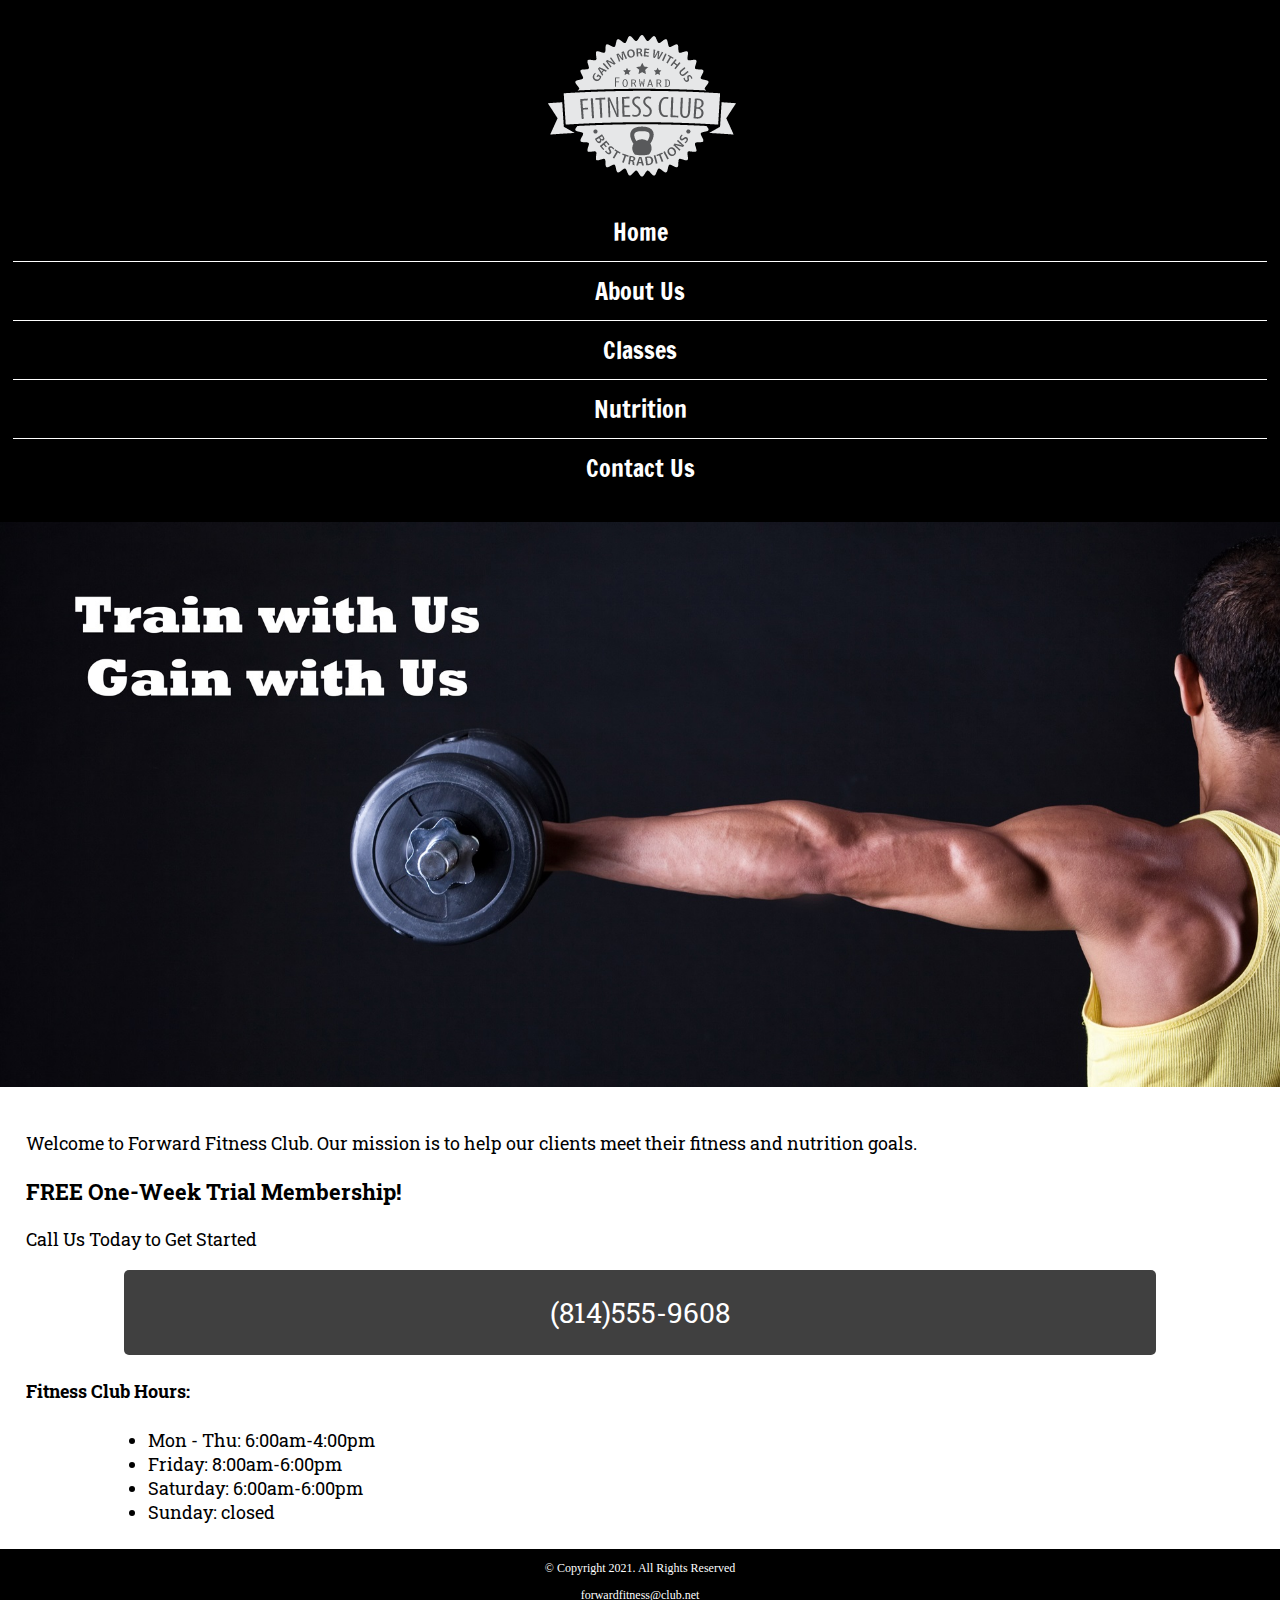
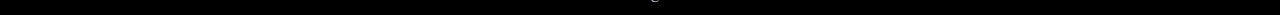
==== index.html @ 2f4e1e94 "Initial commit" ====
<!DOCTYPE html>
<!-- This website template was created by : Student's Diana Linville -->
<html lang="">

<head>
  <title>Forward Fitness Club</title>
  <meta charset="utf-8">
  <link rel="stylesheet" href="css/style.css">
  <meta name="viewport" content="width=device-width, inital-scale=1">
  <link rel="preconnect" href="https://fonts.googleapis.com">
  <link rel="preconnect" href="https://fonts.gstatic.com" crossorigin>
  <link href="https://fonts.googleapis.com/css2?family=Francois+One&family=Roboto+Slab:wght@100;200&display=swap" rel="stylesheet">
</head>

<body>
  <div id="container">
    <!-- Use the header area for the website name or logo -->
    <header>
      <a href="index.html"><img src="images/forward-fitness-logo.png" alt="Forward Fitness Club logo"></a>
    </header>

    <!-- Use the nav area to add hyperlinks to other pages within the website -->
    <nav>
      <ul>
        <li><a href="index.html">Home</a></li>
        <li><a href="about.html">About Us</a></li>
        <li><a href="classes.html">Classes</a></li>
        <li><a href="nutrition.html">Nutrition</a></li>
        <li><a href="contact.html">Contact Us</a></li>
      </ul>
    </nav>

    <!-- Hero Image -->
    <div id="hero">
      <img src="images/hero-image.jpg" alt="left arem extended holding a weight">
    </div>

    <!-- Use the main area to add the main content of the webpages -->
    <main>
      <div class="mobile">
        <p>Welcome to Forward Fitness Club. Our mission is to help our clients meet their fitness and nutrition goals.</p>

        <h3>FREE One-Week Trial Membership!</h3>

        <p>Call Us Today to Get Started</p>
        <p class="tel-link"><a href="tel:8145559608">(814)555-9608</a></p>

        <h4>Fitness Club Hours: </h4>
        <ul class="hours">
          <li>Mon - Thu: 6:00am-4:00pm</li>
          <li>Friday: 8:00am-6:00pm</li>
          <li>Saturday: 6:00am-6:00pm</li>
          <li>Sunday: closed</li>
        </ul>
      </div>
      <div class="tablet-desktop">
        <p>Welcome to Forward Fitness Club. Our mission is to help our clients meet their fitness and nutrition goals.</p>

        <p>If you have struggles with getting healthy and
          need the motivation and resources to make a healthy lifestyle change,
          contact us today. Our facility includes state-of-the-art equipment,
          conveninet group training classes, and nutrition tips and information
          to keep you healthy.</p>

        <p>We provide a FREE, one-week membership to experience the benefits of our
          equipment and facility. This one-week trial gives you complete access to
          our equipment, training classes, and nutrition planning. Contact us
          today to <span class="action">start your free trial!</span></p>
      </div>
    </main>

    <!-- Use the footer area to add webpage footer content -->
    <footer>

      <p>&copy; Copyright 2021. All Rights Reserved</p>

      <p><a href="mailto:forwardfitness@club.net">forwardfitness@club.net</a></p>

    </footer>
  </div>
</body>

</html>
---- css/style.css ----
/*
Author: Diana Linville
Date: 5-16-22
File name: style.class*/
/*CSS Reset */
body, header, nav, main, footer, h1, div, img, ul {
  margin: 0;
  padding: 0;
  border: 0;
}

/* Style Rules for body and images */
body {
  background-color: #000;
}

img {
  max-width: 100%;
  display: block;
}

/* Style rules for mobile viewport */
/* Style rule for header */
header {
  position: -webkit-sticky;
  position: sticky;
  top: 0;
  background-color: #000;
  height: 190px;
}

header img {
  margin: 0 auto;
}

/* Style rules for navigation area */
nav {
  padding: 1%;
  margin-bottom: 1%;
}

nav ul {
  list-style-type: none;
  text-align: center;
}

nav li {
  font-size: 1.5em;
  font-family: 'Francois One', sans-serif;
  border-top: 1px solid #fff;
}

nav li a {
  display: block;
  color: #fff;
  padding: 0.5em 1em;
  text-decoration: none;
}

nav li:first-child {
  border-top: none;
}

/* Show mobile class, hid tablet-desktop class */
.mobile {
  display: block;
}

.tablet-desktop {
  display: none;
}

/* Style rules for main content */
main {
  background-color: #fff;
  padding: 2%;
  font-size: 1.15em;
  font-family: 'Roboto Slab', serif;
}

.tel-link {
  background-color: #404040;
  padding: 2%;
  margin: 0 auto;
  width: 80%;
  text-align: center;
  border-radius: 5px;
}

.tel-link a {
  color: #fff;
  text-decoration: none;
  font-size: 1.5em;
  display: block;
}

.hours {
  margin-left: 10%;
}

.action {
  font-size: 1.35em;
  color: #666600;
  font-weight: bold;
}

.external-link {
  color: #666600;
  font-weight: bold;
  text-decoration: none;
}

/* Style rules for footer content */
footer p {
  font-size: 0.75em;
  text-align: center;
  color: #fff;
  padding: 0 1em;
}

footer p a {
  color: #fff;
  text-decoration: none;
}

#weights, #cardio, #training {
  margin: 0 2%;
}

.round {
  border-radius: 8px;
}

#contact {
  text-align: center;
}

#contact .contact-email-link {
  color: #666600;
  text-decoration: none;
}

.map {
  border: 8px solid #000;
  width: 95%;
  height: 50%;
}

/*
#exercises {
  clear: left;
  border-top: 1px solid #000;
  border-bottom: 1px solid #000;
  background-color: #f2f2f2;
  padding: 1% 2%;
}

#exercises dt {
  font-weight: bold;
}

#exercises dd {
  padding: 0.5% 1% 2% 0;
} */
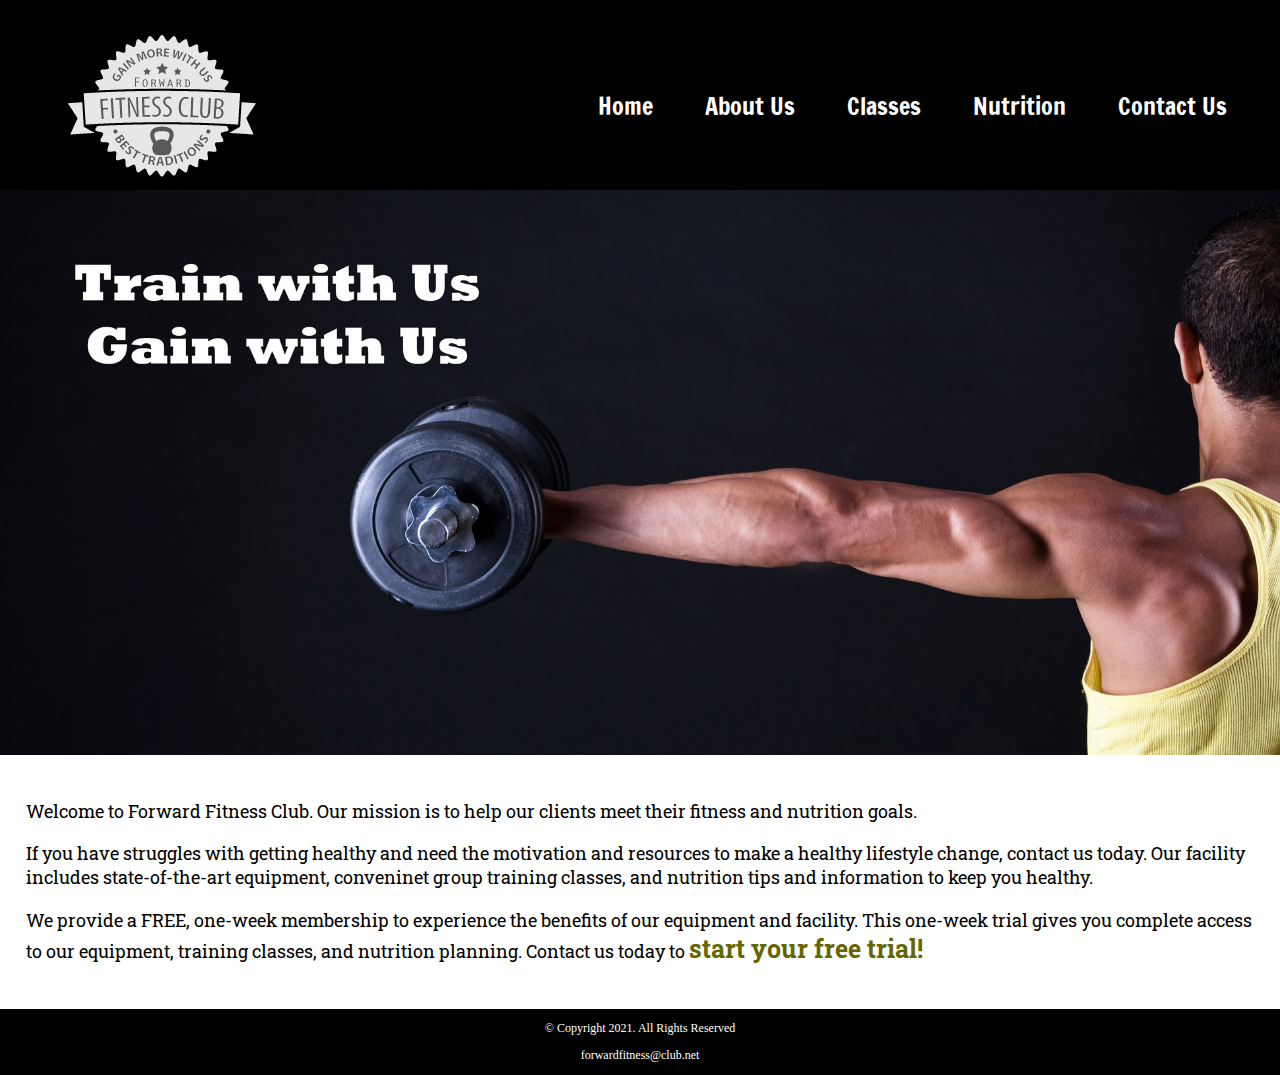
==== commit c7cd273f: "Alyna Thibault" ====
--- a/index.html
+++ b/index.html
@@ -1,5 +1,5 @@
 <!DOCTYPE html>
-<!-- This website template was created by : Student's Diana Linville -->
+<!-- This website template was created by : Alyna Thibault -->
 <html lang="">
 
 <head>
--- a/css/style.css
+++ b/css/style.css
@@ -146,19 +146,147 @@
   height: 50%;
 }
 
-/*
-#exercises {
-  clear: left;
-  border-top: 1px solid #000;
-  border-bottom: 1px solid #000;
-  background-color: #f2f2f2;
-  padding: 1% 2%;
-}
-
-#exercises dt {
-  font-weight: bold;
-}
-
-#exercises dd {
-  padding: 0.5% 1% 2% 0;
-} */+/* Media Query for Tablet Viewport */
+@media screen and (min-width: 630px), print {
+    
+
+    /* Tablet Viewport: Show tablet-desktop class, hide mobile class */
+    .tablet-desktop {
+        display: block;
+    }
+
+    .mobile {
+        display: none;
+    }
+
+    /* Tablet Viewport: Style rule for header */
+    header {
+        position: static;
+        padding-bottom: 2%;
+
+    }
+
+    /* Tablet Viewport: Style rule for navigation */
+    nav li{
+        border-top: none;
+        display: inline-block;
+        border-right: 1px solid #fff;
+    }
+
+    nav li:last-child {
+        border-right: none;
+    }
+
+    nav li a {
+        padding: 0.1em 0.75em;
+    }
+
+    /* Tablet Viewport: Style rules for main content area */
+    main ul {
+        margin: 0 0 4% 10%;
+    }
+
+    #exercises {
+        clear: left;
+        border-top: 1px solid #000;
+        border-bottom: 1px solid #000;
+        background: linear-gradient(to right, #ccc, #fff);
+        background-color: #f2f2f2;
+        padding: 1% 2%;
+    }
+
+    #exercises dt {
+        font-weight: bold;
+    }
+
+    #exercises dd {
+        padding: 0.5% 1% 2% 0;
+    }
+
+    .tel-num {
+        font-size: 1.25em;
+    }
+
+    .map {
+        width: 600px;
+        height: 450px;
+    }
+
+}
+
+/* Media Query for Desktop Viewport */
+@media screen and (min-width: 1015px), print {
+    
+
+/* Desktop Viewport: Style rule for header */
+    header {
+        width: 25%;
+        float: left;
+        padding-bottom: 0;
+    
+    }
+
+    /*Desktop Viewport: Style rules for nav area */
+    nav {
+        float: right;
+        width: 70%;
+        margin: 4em 1em 0 0;
+        }
+    
+    nav ul {
+        text-align: right;
+        
+    }
+    
+    nav li {
+        border: none;
+    }
+    
+    nav li a {
+        padding: 0.5em 1em;
+    }
+    
+    nav li a:hover {
+        color: #000;
+        background-color: #fff;
+    }
+    
+    /* Desktop Viewport: Style rules for main content */
+    main {
+        clear: left;
+    }
+    
+    main h1 {
+        font-size: 1.8em;
+    }
+    
+    #weights, #cardio, #training {
+        width: 29%;
+        float: left;
+        margin: 0 2%;
+    }
+    
+    #excercises {
+        clear: left;
+    }
+    
+}
+
+/* Media Query for Large Desktop Viewport */
+@media screen and (min-width: 1921px) {
+    
+    #container {
+        width: 1920px;
+        margin: 0 auto;
+    }
+    
+}
+
+/*Media Query for Print*/
+@media print {
+    
+    body{ 
+    background-color: #fff;
+    color: #000;
+    }
+}